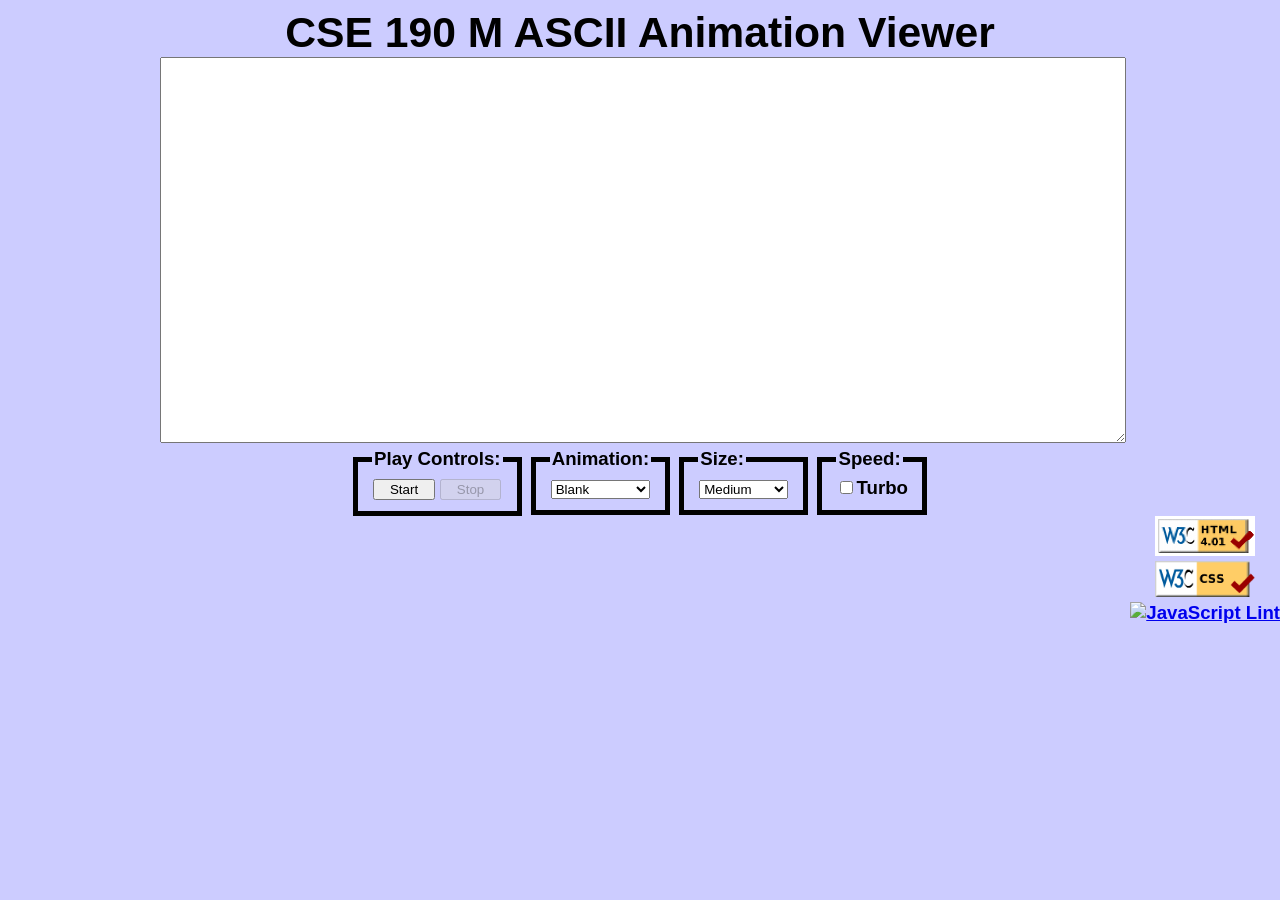
==== ASCIImation.html @ 3aeb0e27 "initial commit" ====
<!DOCTYPE html>
<html>

<head>
	<meta http-equiv="Content-Type" content="text/html; charset=UTF-8">

	<title>ASCIImation</title>
	<meta name="viewport" content="width=device-width, initial-scale=1.0">
	<link href="./style/ascii.css" type="text/css" rel="stylesheet">
	<script src="./javaScript/animations.js" type="text/javascript"></script>
	<script src="./javaScript/ascii.js" type="text/javascript"></script>
</head>

<body>
	<header>CSE 190 M ASCII Animation Viewer</header>
	<div class="container">
		<textarea id="text-area" cols="80" rows="20"></textarea>
		<fieldset>
			<legend>Play Controls:</legend>
			<button id="start">Start</button>
			<button disabled="disabled" id="stop">Stop</button>
		</fieldset>

		<fieldset>
			<legend>Animation:</legend>
			<select id="animation">
				<option selected="selected" value="Blank">Blank</option>
				<option value="Exercise">Exercise</option>
				<option value="Juggler">Juggler</option>
				<option value="Bike">Bike</option>
				<option value="Dive">Dive</option>
			</select>
		</fieldset>
		<fieldset>
			<legend>Size:</legend>
			<select id="size_select">
				<option value="Tiny">Tiny</option>
				<option value="Small">Small</option>
				<option value="Medium" selected="selected">Medium</option>
				<option value="Large">Large</option>
				<option value="Extra Large">Extra Large</option>
				<option value="XXL">XXL</option>
			</select>
		</fieldset>
		<fieldset>
			<legend>Speed:</legend>
			<label><input id="turbo" type="checkbox">Turbo</label>
		</fieldset>
	</div>
	<div id="validate">
		<a href="http://validator.w3.org/check/referer">
			<img src="./icons/HTML-checker.png" alt="html validator" width="100">
		</a><br>
		<a href="http://jigsaw.w3.org/css-validator/check/referer">
			<img src="./icons/css_checker.png" alt="Valid CSS!" width="100"></a><br>
		<a href="http://webster.cs.washington.edu/jslint?referer">
			<img src="./icons/jslint.png" alt="JavaScript Lint">
		</a>
	</div>
</body>
</html>
---- style/ascii.css ----
.container
{
    width: 960px;
    margin: 0 auto;
}

#text-area{
	font-family: monospace;
    font-size: 12pt;
	width: 100%;
}

fieldset{
     border: 5px solid black;
     display: inline;
}
legend {
   text-align: left;
}
article{
    alignment-adjust: central;
}
button{
    width: 47%;
}
body{
    font-weight: bold;
    text-align: center;
    margin-left: auto;
    margin-right:auto;
    background-color:#CCCCFF;
    font-family: sans-serif;
    font-size: 14pt;
   
}
header{
    font-size: 32pt;
    font-weight: bold;
    margin:0px;
    
}
select{
    width:98%;
}
#validate{
    right:0px;
    position: fixed;
}
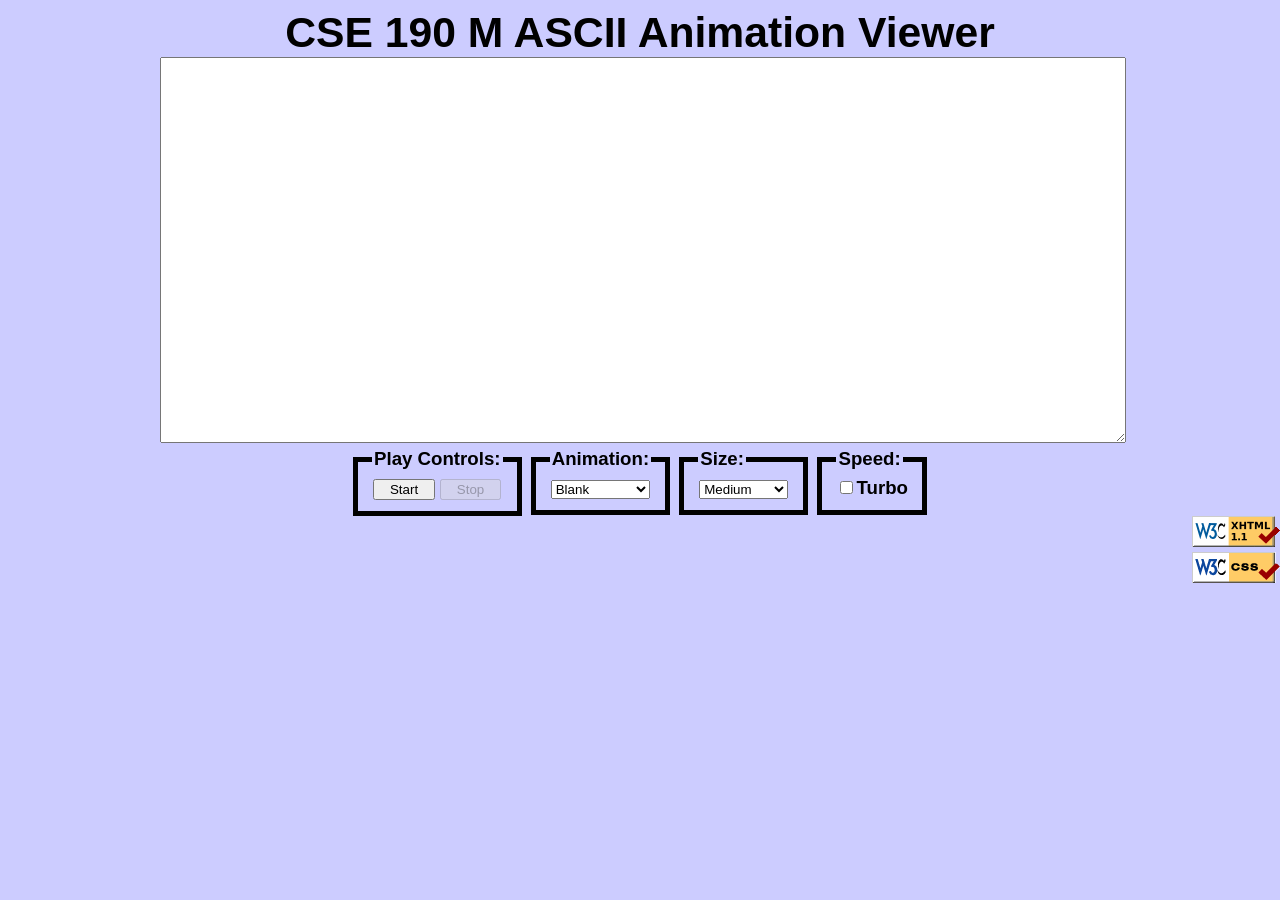
==== commit f44ed108: "location update" ====
--- a/ASCIImation.html
+++ b/ASCIImation.html
@@ -1,61 +1,63 @@
 <!DOCTYPE html>
 <html>
+	
+   <head>
+	   <meta http-equiv="Content-Type" content="text/html; charset=UTF-8">
+		
+		<title>ASCIImation</title>
+		<meta name="viewport" content="width=device-width, initial-scale=1.0">
+		<script src="./js/jquery.min.js"></script>
+		<link href="./styles/ascii.css" type="text/css" rel="stylesheet">
+		<script src="./js/animations.js" type="text/javascript"></script>
+		<script src="./js/ascii.js" type="text/javascript"></script>
+		
+		
+    </head>
+	
+    <body>
+        <header>CSE 190 M ASCII Animation Viewer</header>
+		<div class="container">
+			<textarea id="text-area" cols="80" rows="20"></textarea>
+			<fieldset>
+				<legend>Play Controls:</legend>
+				<button id="start">Start</button>
+				<button disabled="disabled" id="stop">Stop</button>
+			</fieldset>
 
-<head>
-	<meta http-equiv="Content-Type" content="text/html; charset=UTF-8">
+			<fieldset>
+				<legend>Animation:</legend>
+				<select id="animation">
+					<option selected="selected" value="Blank">Blank</option>
+					<option value="Exercise">Exercise</option>
+					<option value="Juggler">Juggler</option>
+					<option value="Bike">Bike</option>
+					<option value="Dive">Dive</option>
+				</select>
+			</fieldset>
+			<fieldset>
+				<legend>Size:</legend>
+				<select id="fontsize">
+					<option value="7pt">Tiny</option>                                              
+					<option value="10pt">Small</option>                        
+					<option value="12pt" selected="selected">Medium</option>                                           
+					<option value="16pt">Large</option>                        
+					<option value="24pt">Extra Large</option>                       
+					<option value="32pt">XXL</option>                        
+				</select>
+			</fieldset>
+			<fieldset>
+				<legend>Speed:</legend>
+				<label><input id="turbo" type="checkbox">Turbo</label>
+			</fieldset>
+		</div>
+        <div id="validate">
+            <a href="http://validator.w3.org/check/referer">
+                <img src="./images/w3c-xhtml.png" alt="html validator">
+            </a><br>
+            <a href="http://jigsaw.w3.org/css-validator/check/referer">
+                <img src="./images/w3c-css.png" alt="Valid CSS!"></a><br>
+        </div>
 
-	<title>ASCIImation</title>
-	<meta name="viewport" content="width=device-width, initial-scale=1.0">
-	<link href="./style/ascii.css" type="text/css" rel="stylesheet">
-	<script src="./javaScript/animations.js" type="text/javascript"></script>
-	<script src="./javaScript/ascii.js" type="text/javascript"></script>
-</head>
+    
 
-<body>
-	<header>CSE 190 M ASCII Animation Viewer</header>
-	<div class="container">
-		<textarea id="text-area" cols="80" rows="20"></textarea>
-		<fieldset>
-			<legend>Play Controls:</legend>
-			<button id="start">Start</button>
-			<button disabled="disabled" id="stop">Stop</button>
-		</fieldset>
-
-		<fieldset>
-			<legend>Animation:</legend>
-			<select id="animation">
-				<option selected="selected" value="Blank">Blank</option>
-				<option value="Exercise">Exercise</option>
-				<option value="Juggler">Juggler</option>
-				<option value="Bike">Bike</option>
-				<option value="Dive">Dive</option>
-			</select>
-		</fieldset>
-		<fieldset>
-			<legend>Size:</legend>
-			<select id="size_select">
-				<option value="Tiny">Tiny</option>
-				<option value="Small">Small</option>
-				<option value="Medium" selected="selected">Medium</option>
-				<option value="Large">Large</option>
-				<option value="Extra Large">Extra Large</option>
-				<option value="XXL">XXL</option>
-			</select>
-		</fieldset>
-		<fieldset>
-			<legend>Speed:</legend>
-			<label><input id="turbo" type="checkbox">Turbo</label>
-		</fieldset>
-	</div>
-	<div id="validate">
-		<a href="http://validator.w3.org/check/referer">
-			<img src="./icons/HTML-checker.png" alt="html validator" width="100">
-		</a><br>
-		<a href="http://jigsaw.w3.org/css-validator/check/referer">
-			<img src="./icons/css_checker.png" alt="Valid CSS!" width="100"></a><br>
-		<a href="http://webster.cs.washington.edu/jslint?referer">
-			<img src="./icons/jslint.png" alt="JavaScript Lint">
-		</a>
-	</div>
-</body>
-</html>+</body></html>
--- a/styles/ascii.css
+++ b/styles/ascii.css
@@ -0,0 +1,48 @@
+.container
+{
+    width: 960px;
+    margin: 0 auto;
+}
+
+#text-area{
+	font-family: monospace;
+    font-size: 12pt;
+	width: 100%;
+}
+
+fieldset{
+     border: 5px solid black;
+     display: inline;
+}
+legend {
+   text-align: left;
+}
+article{
+    alignment-adjust: central;
+}
+button{
+    width: 47%;
+}
+body{
+    font-weight: bold;
+    text-align: center;
+    margin-left: auto;
+    margin-right:auto;
+    background-color:#CCCCFF;
+    font-family: sans-serif;
+    font-size: 14pt;
+   
+}
+header{
+    font-size: 32pt;
+    font-weight: bold;
+    margin:0px;
+    
+}
+select{
+    width:98%;
+}
+#validate{
+    right:0px;
+    position: fixed;
+}
